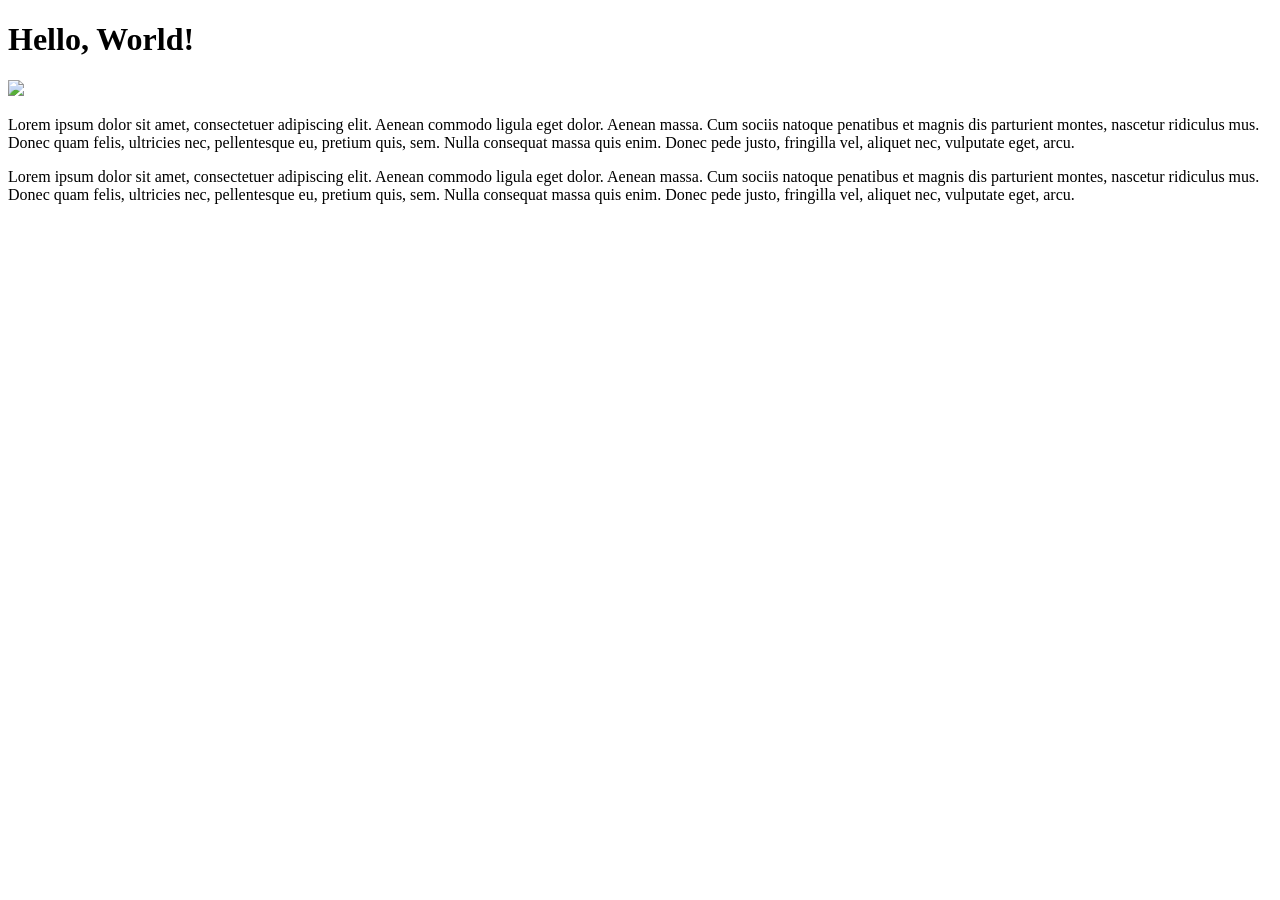
==== index.html @ fb8c1efe "Create index.html" ====
<!DOCTYPE html>
<h1>Hello, World!</h1>
<img src="https://placekitten.com/600/400" />
<p>
  Lorem ipsum dolor sit amet, consectetuer adipiscing elit. Aenean commodo ligula eget dolor. Aenean massa. Cum sociis natoque penatibus et magnis dis parturient montes, nascetur ridiculus mus. Donec quam felis, ultricies nec, pellentesque eu, pretium quis, sem. Nulla consequat massa quis enim. Donec pede justo, fringilla vel, aliquet nec, vulputate eget, arcu.
</p>
<p>
  Lorem ipsum dolor sit amet, consectetuer adipiscing elit. Aenean commodo ligula eget dolor. Aenean massa. Cum sociis natoque penatibus et magnis dis parturient montes, nascetur ridiculus mus. Donec quam felis, ultricies nec, pellentesque eu, pretium quis, sem. Nulla consequat massa quis enim. Donec pede justo, fringilla vel, aliquet nec, vulputate eget, arcu.
</p>
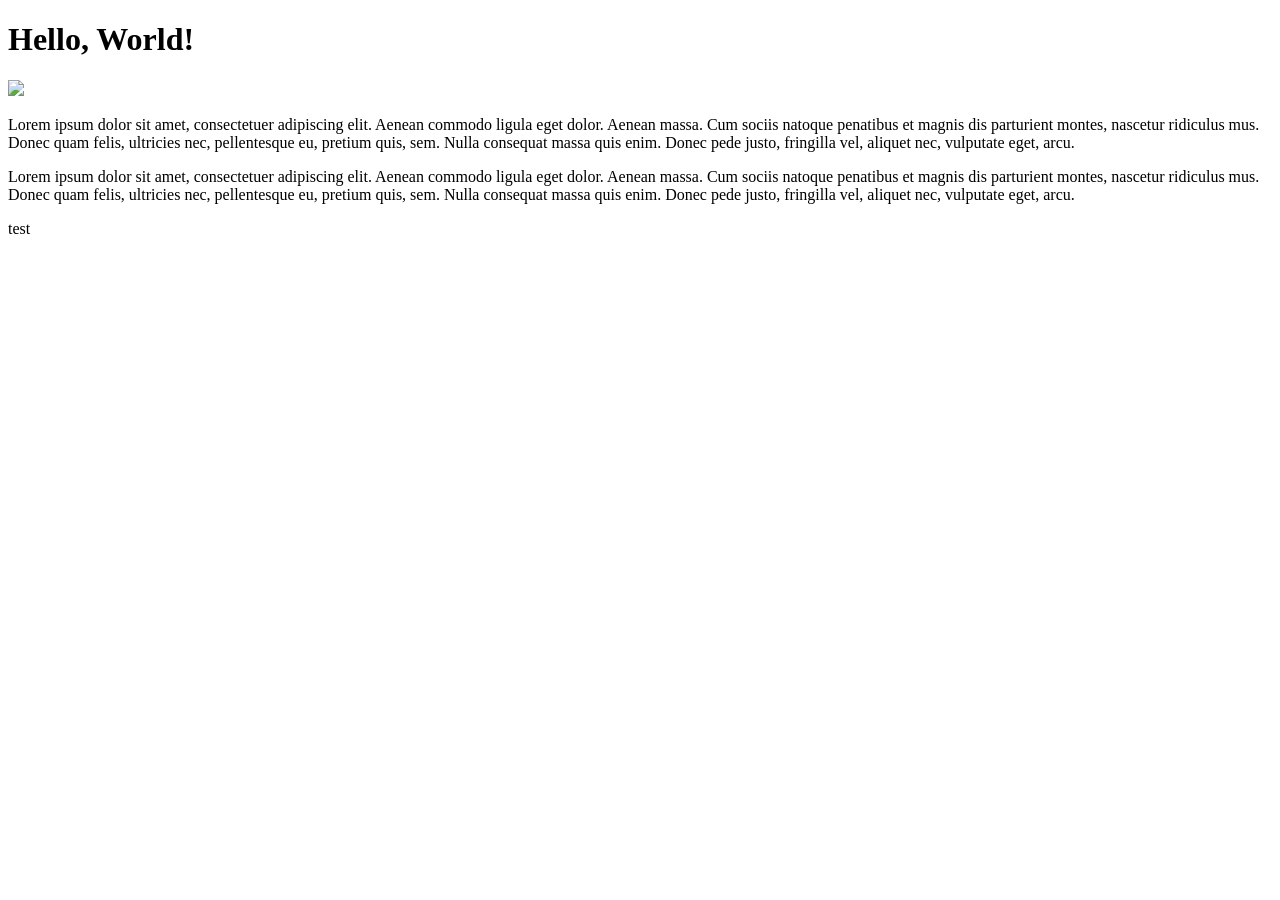
==== commit 0d7fd53f: "add image" ====
--- a/index.html
+++ b/index.html
@@ -6,4 +6,4 @@
 </p>
 <p>
   Lorem ipsum dolor sit amet, consectetuer adipiscing elit. Aenean commodo ligula eget dolor. Aenean massa. Cum sociis natoque penatibus et magnis dis parturient montes, nascetur ridiculus mus. Donec quam felis, ultricies nec, pellentesque eu, pretium quis, sem. Nulla consequat massa quis enim. Donec pede justo, fringilla vel, aliquet nec, vulputate eget, arcu.
-</p>
+</p>test
